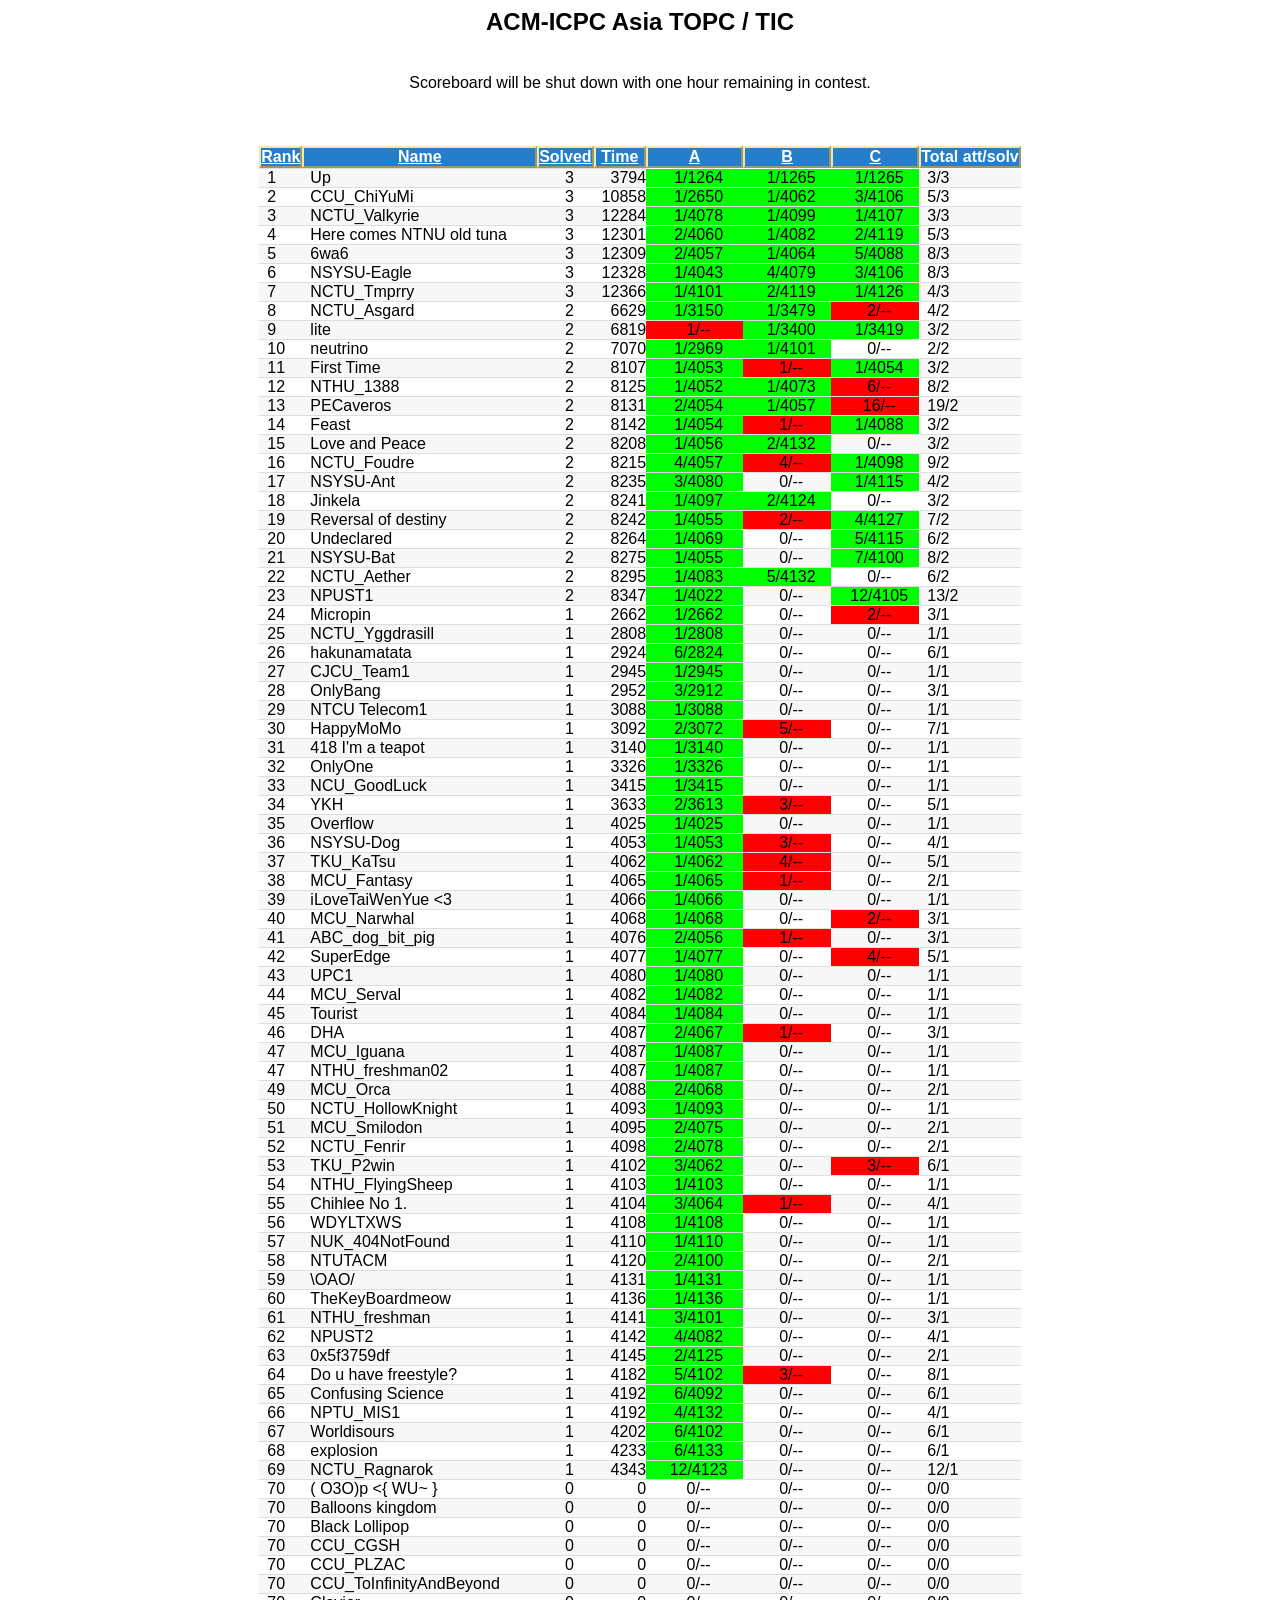
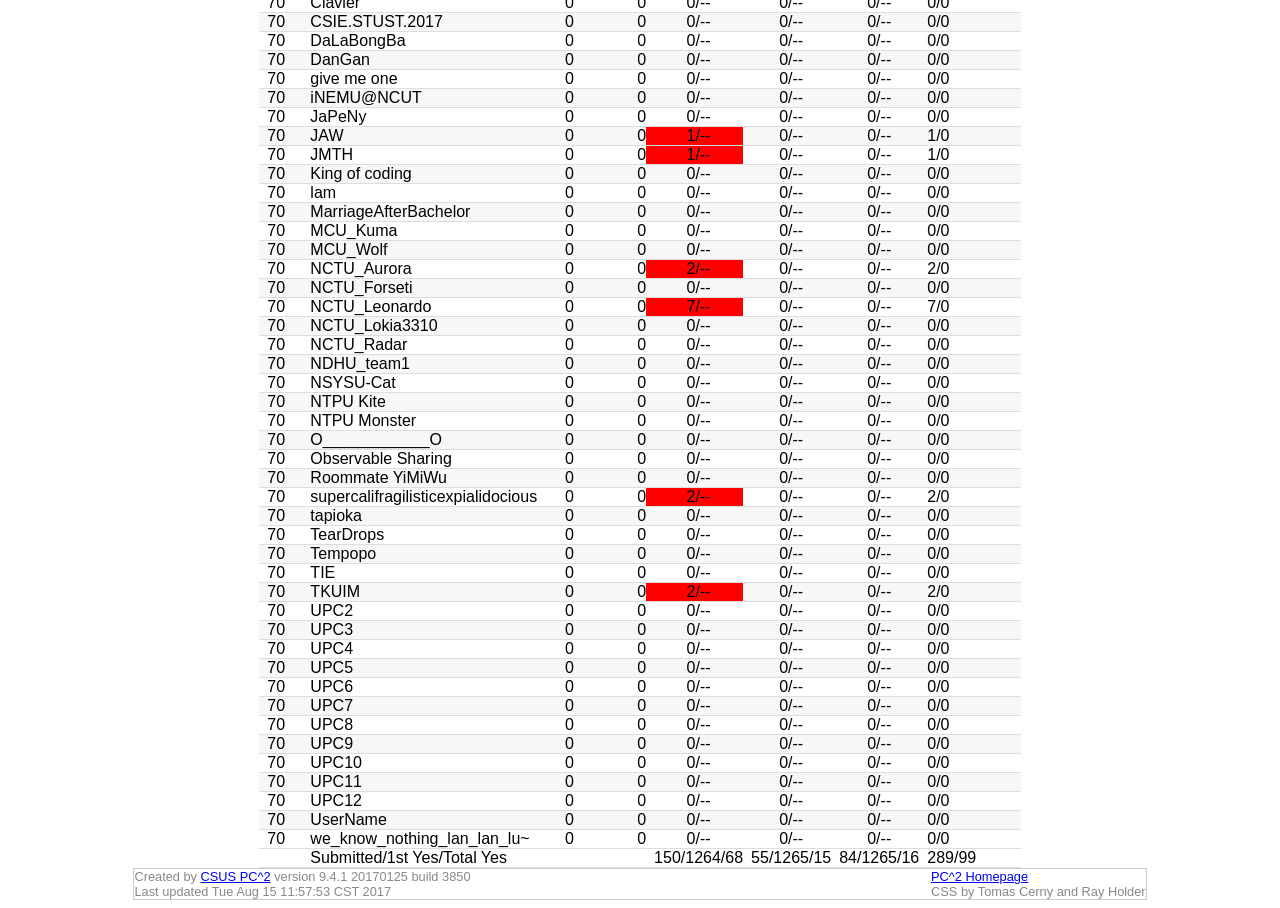
==== icpc-scoreboards/2017topc-test/index.html @ 5e75e04b ""update"" ====
<HTML>
<HEAD>
<META http-equiv="Content-Type" content="text/html; charset=UTF-8">
<TITLE>ACM-ICPC Asia TOPC / TIC</TITLE>
<style>
// based on
// $Id: standings.css 1983 2009-12-09 02:29:11Z boudreat $
table {
	border: 1px solid #ccc; 
	border-bottom: 0;
	width: 52.7em;
	margin-bottom: 2em;
}
body {
   font-family: verdana, arial, tahoma, sans-serif;
}
table th {
	text-align: center;
	background: #247eca;
	color: white;
	padding: 0em; 
	border: outset 2px #eee8aa;
}
table td {
	border-bottom: 1px solid #DDD; 
	padding: .0em .0em .0em .5em;
}
table tr td.rank {
	background: transparent; 
	border: 2px outset #ffffff;
}
table tr.gold td.rank {
	background: #f9d923;
	border: outset 2px #ffd700;
}
table tr.silver td.rank {
	background: Silver;
	border: 2px outset sILVER;
}
table tr.bronze td.rank {
	background: #c08e55; 
	border: outset 2px #c9960c;
}
table td.name {
	padding-left: 2em;
}
table th.name{
	padding-left: 3em; 
}
table tr.even td {
	background: #F7F7F7;
}
table tr td.r10 {
	background: #e9d923;
	border: 2px outset #DCDCDC;
}
table tr td.r9 {
	background: #e1d963;
	border: 2px outset #DCDCDC;
}
table tr td.r8 {
	background: #DDD7AA;
	border: 2px outset #DCDCDC;
}
table tr td.r7 {
	background: #d2d2d2;
	border: 2px outset #DCDCDC;
}
table tr td.r6 {
	background: #DDCDBD;
	border: 2px outset #DCDCDC;
}
table tr td.r5 {
	background: #e6e6e6;
	border: 2px outset #DCDCDC;
}
table tr td.r4 {
	background: #eee;
	border: 2px outset #f3f3f3;
}
table tr td.r3 {
	background: #F7f7f7;
	border: 2px outset #f7f7f7;
}
div.tail {
       font-size: .8em;
       color: #888;
//width: 65.875em;
width: 80%;
 border: 1px solid #ccc;
margin-left: auto;
margin-right: auto;
}
span.right {
     float: right;
}

// troy additions
table tr.odd {
        background-color: #0; color: black;
}
table tr.even {
        background-color: #EEEEFF; color: black;
}
table tr td.yes {
        background-color: #00ff00; color: black;
        text-align: center;
}
table tr td.pending {
        background-color: #ffff00; color: black;
        text-align: center;
}
table tr td.no {
        background-color: #ff0000; color: black;
        text-align: center;
}
table tr td.center {
        text-align: center;
}
table tr td.right {
        text-align: right;
}

</style>
<META HTTP-EQUIV="REFRESH" CONTENT="60;">
<META HTTP-EQUIV="EXPIRES" CONTENT="0">
<META HTTP-EQUIV="CACHE-CONTROL" CONTENT="NO-CACHE">
<META HTTP-EQUIV="PRAGMA" CONTENT="NO-CACHE">
</HEAD>
<BODY>
<font face="verdana, arial, helvetica" align="right">
<center>
<h2>ACM-ICPC Asia TOPC / TIC</h2>
<h3></h3>
		    &nbsp;
		    
		    <br>
		    
		    Scoreboard will be shut down with one hour remaining in contest.
		    <!--
		    Standings as of 1 hour to go.  Scoreboard is now frozen.<br/>
		    --><br>
<br>
<br>
<br>
</center>
</font>
<center>
<TABLE cellspacing="0">
<tr>
<th><strong><u>Rank</u></strong></th><th><strong><u>Name</u></strong></th><th><strong><u>Solved</u></strong></th><th><strong><u>Time</u></strong></th><th>&nbsp;&nbsp;&nbsp;&nbsp;<strong><u>A</u></strong>&nbsp;&nbsp;&nbsp;&nbsp;</th><th>&nbsp;&nbsp;&nbsp;&nbsp;<strong><u>B</u></strong>&nbsp;&nbsp;&nbsp;&nbsp;</th><th>&nbsp;&nbsp;&nbsp;&nbsp;<strong><u>C</u></strong>&nbsp;&nbsp;&nbsp;&nbsp;</th><th>Total att/solv</th>
</tr>
<tr>
<td></td><td></td><td></td><td></td>
</tr>
<tr class="even">
<td>1</td><td>Up</td><td class="center">3</td><td class="right">3794</td><td class="yes">1/1264</td><td class="yes">1/1265</td><td class="yes">1/1265</td><td>3/3</td>
</tr>
<tr class="odd">
<td>2</td><td>CCU_ChiYuMi</td><td class="center">3</td><td class="right">10858</td><td class="yes">1/2650</td><td class="yes">1/4062</td><td class="yes">3/4106</td><td>5/3</td>
</tr>
<tr class="even">
<td>3</td><td>NCTU_Valkyrie</td><td class="center">3</td><td class="right">12284</td><td class="yes">1/4078</td><td class="yes">1/4099</td><td class="yes">1/4107</td><td>3/3</td>
</tr>
<tr class="odd">
<td>4</td><td>Here comes NTNU old tuna</td><td class="center">3</td><td class="right">12301</td><td class="yes">2/4060</td><td class="yes">1/4082</td><td class="yes">2/4119</td><td>5/3</td>
</tr>
<tr class="even">
<td>5</td><td>6wa6</td><td class="center">3</td><td class="right">12309</td><td class="yes">2/4057</td><td class="yes">1/4064</td><td class="yes">5/4088</td><td>8/3</td>
</tr>
<tr class="odd">
<td>6</td><td>NSYSU-Eagle</td><td class="center">3</td><td class="right">12328</td><td class="yes">1/4043</td><td class="yes">4/4079</td><td class="yes">3/4106</td><td>8/3</td>
</tr>
<tr class="even">
<td>7</td><td>NCTU_Tmprry</td><td class="center">3</td><td class="right">12366</td><td class="yes">1/4101</td><td class="yes">2/4119</td><td class="yes">1/4126</td><td>4/3</td>
</tr>
<tr class="odd">
<td>8</td><td>NCTU_Asgard</td><td class="center">2</td><td class="right">6629</td><td class="yes">1/3150</td><td class="yes">1/3479</td><td class="no">2/--</td><td>4/2</td>
</tr>
<tr class="even">
<td>9</td><td>lite</td><td class="center">2</td><td class="right">6819</td><td class="no">1/--</td><td class="yes">1/3400</td><td class="yes">1/3419</td><td>3/2</td>
</tr>
<tr class="odd">
<td>10</td><td>neutrino</td><td class="center">2</td><td class="right">7070</td><td class="yes">1/2969</td><td class="yes">1/4101</td><td class="center">0/--</td><td>2/2</td>
</tr>
<tr class="even">
<td>11</td><td>First Time</td><td class="center">2</td><td class="right">8107</td><td class="yes">1/4053</td><td class="no">1/--</td><td class="yes">1/4054</td><td>3/2</td>
</tr>
<tr class="odd">
<td>12</td><td>NTHU_1388</td><td class="center">2</td><td class="right">8125</td><td class="yes">1/4052</td><td class="yes">1/4073</td><td class="no">6/--</td><td>8/2</td>
</tr>
<tr class="even">
<td>13</td><td>PECaveros</td><td class="center">2</td><td class="right">8131</td><td class="yes">2/4054</td><td class="yes">1/4057</td><td class="no">16/--</td><td>19/2</td>
</tr>
<tr class="odd">
<td>14</td><td>Feast</td><td class="center">2</td><td class="right">8142</td><td class="yes">1/4054</td><td class="no">1/--</td><td class="yes">1/4088</td><td>3/2</td>
</tr>
<tr class="even">
<td>15</td><td>Love and Peace</td><td class="center">2</td><td class="right">8208</td><td class="yes">1/4056</td><td class="yes">2/4132</td><td class="center">0/--</td><td>3/2</td>
</tr>
<tr class="odd">
<td>16</td><td>NCTU_Foudre</td><td class="center">2</td><td class="right">8215</td><td class="yes">4/4057</td><td class="no">4/--</td><td class="yes">1/4098</td><td>9/2</td>
</tr>
<tr class="even">
<td>17</td><td>NSYSU-Ant</td><td class="center">2</td><td class="right">8235</td><td class="yes">3/4080</td><td class="center">0/--</td><td class="yes">1/4115</td><td>4/2</td>
</tr>
<tr class="odd">
<td>18</td><td>Jinkela</td><td class="center">2</td><td class="right">8241</td><td class="yes">1/4097</td><td class="yes">2/4124</td><td class="center">0/--</td><td>3/2</td>
</tr>
<tr class="even">
<td>19</td><td>Reversal of destiny</td><td class="center">2</td><td class="right">8242</td><td class="yes">1/4055</td><td class="no">2/--</td><td class="yes">4/4127</td><td>7/2</td>
</tr>
<tr class="odd">
<td>20</td><td>Undeclared</td><td class="center">2</td><td class="right">8264</td><td class="yes">1/4069</td><td class="center">0/--</td><td class="yes">5/4115</td><td>6/2</td>
</tr>
<tr class="even">
<td>21</td><td>NSYSU-Bat</td><td class="center">2</td><td class="right">8275</td><td class="yes">1/4055</td><td class="center">0/--</td><td class="yes">7/4100</td><td>8/2</td>
</tr>
<tr class="odd">
<td>22</td><td>NCTU_Aether</td><td class="center">2</td><td class="right">8295</td><td class="yes">1/4083</td><td class="yes">5/4132</td><td class="center">0/--</td><td>6/2</td>
</tr>
<tr class="even">
<td>23</td><td>NPUST1</td><td class="center">2</td><td class="right">8347</td><td class="yes">1/4022</td><td class="center">0/--</td><td class="yes">12/4105</td><td>13/2</td>
</tr>
<tr class="odd">
<td>24</td><td>Micropin</td><td class="center">1</td><td class="right">2662</td><td class="yes">1/2662</td><td class="center">0/--</td><td class="no">2/--</td><td>3/1</td>
</tr>
<tr class="even">
<td>25</td><td>NCTU_Yggdrasill</td><td class="center">1</td><td class="right">2808</td><td class="yes">1/2808</td><td class="center">0/--</td><td class="center">0/--</td><td>1/1</td>
</tr>
<tr class="odd">
<td>26</td><td>hakunamatata</td><td class="center">1</td><td class="right">2924</td><td class="yes">6/2824</td><td class="center">0/--</td><td class="center">0/--</td><td>6/1</td>
</tr>
<tr class="even">
<td>27</td><td>CJCU_Team1</td><td class="center">1</td><td class="right">2945</td><td class="yes">1/2945</td><td class="center">0/--</td><td class="center">0/--</td><td>1/1</td>
</tr>
<tr class="odd">
<td>28</td><td>OnlyBang</td><td class="center">1</td><td class="right">2952</td><td class="yes">3/2912</td><td class="center">0/--</td><td class="center">0/--</td><td>3/1</td>
</tr>
<tr class="even">
<td>29</td><td>NTCU Telecom1</td><td class="center">1</td><td class="right">3088</td><td class="yes">1/3088</td><td class="center">0/--</td><td class="center">0/--</td><td>1/1</td>
</tr>
<tr class="odd">
<td>30</td><td>HappyMoMo</td><td class="center">1</td><td class="right">3092</td><td class="yes">2/3072</td><td class="no">5/--</td><td class="center">0/--</td><td>7/1</td>
</tr>
<tr class="even">
<td>31</td><td>418 I'm a teapot</td><td class="center">1</td><td class="right">3140</td><td class="yes">1/3140</td><td class="center">0/--</td><td class="center">0/--</td><td>1/1</td>
</tr>
<tr class="odd">
<td>32</td><td>OnlyOne</td><td class="center">1</td><td class="right">3326</td><td class="yes">1/3326</td><td class="center">0/--</td><td class="center">0/--</td><td>1/1</td>
</tr>
<tr class="even">
<td>33</td><td>NCU_GoodLuck</td><td class="center">1</td><td class="right">3415</td><td class="yes">1/3415</td><td class="center">0/--</td><td class="center">0/--</td><td>1/1</td>
</tr>
<tr class="odd">
<td>34</td><td>YKH</td><td class="center">1</td><td class="right">3633</td><td class="yes">2/3613</td><td class="no">3/--</td><td class="center">0/--</td><td>5/1</td>
</tr>
<tr class="even">
<td>35</td><td>Overflow</td><td class="center">1</td><td class="right">4025</td><td class="yes">1/4025</td><td class="center">0/--</td><td class="center">0/--</td><td>1/1</td>
</tr>
<tr class="odd">
<td>36</td><td>NSYSU-Dog</td><td class="center">1</td><td class="right">4053</td><td class="yes">1/4053</td><td class="no">3/--</td><td class="center">0/--</td><td>4/1</td>
</tr>
<tr class="even">
<td>37</td><td>TKU_KaTsu</td><td class="center">1</td><td class="right">4062</td><td class="yes">1/4062</td><td class="no">4/--</td><td class="center">0/--</td><td>5/1</td>
</tr>
<tr class="odd">
<td>38</td><td>MCU_Fantasy</td><td class="center">1</td><td class="right">4065</td><td class="yes">1/4065</td><td class="no">1/--</td><td class="center">0/--</td><td>2/1</td>
</tr>
<tr class="even">
<td>39</td><td>iLoveTaiWenYue &lt;3</td><td class="center">1</td><td class="right">4066</td><td class="yes">1/4066</td><td class="center">0/--</td><td class="center">0/--</td><td>1/1</td>
</tr>
<tr class="odd">
<td>40</td><td>MCU_Narwhal</td><td class="center">1</td><td class="right">4068</td><td class="yes">1/4068</td><td class="center">0/--</td><td class="no">2/--</td><td>3/1</td>
</tr>
<tr class="even">
<td>41</td><td>ABC_dog_bit_pig</td><td class="center">1</td><td class="right">4076</td><td class="yes">2/4056</td><td class="no">1/--</td><td class="center">0/--</td><td>3/1</td>
</tr>
<tr class="odd">
<td>42</td><td>SuperEdge</td><td class="center">1</td><td class="right">4077</td><td class="yes">1/4077</td><td class="center">0/--</td><td class="no">4/--</td><td>5/1</td>
</tr>
<tr class="even">
<td>43</td><td>UPC1</td><td class="center">1</td><td class="right">4080</td><td class="yes">1/4080</td><td class="center">0/--</td><td class="center">0/--</td><td>1/1</td>
</tr>
<tr class="odd">
<td>44</td><td>MCU_Serval</td><td class="center">1</td><td class="right">4082</td><td class="yes">1/4082</td><td class="center">0/--</td><td class="center">0/--</td><td>1/1</td>
</tr>
<tr class="even">
<td>45</td><td>Tourist</td><td class="center">1</td><td class="right">4084</td><td class="yes">1/4084</td><td class="center">0/--</td><td class="center">0/--</td><td>1/1</td>
</tr>
<tr class="odd">
<td>46</td><td>DHA</td><td class="center">1</td><td class="right">4087</td><td class="yes">2/4067</td><td class="no">1/--</td><td class="center">0/--</td><td>3/1</td>
</tr>
<tr class="even">
<td>47</td><td>MCU_Iguana</td><td class="center">1</td><td class="right">4087</td><td class="yes">1/4087</td><td class="center">0/--</td><td class="center">0/--</td><td>1/1</td>
</tr>
<tr class="odd">
<td>47</td><td>NTHU_freshman02</td><td class="center">1</td><td class="right">4087</td><td class="yes">1/4087</td><td class="center">0/--</td><td class="center">0/--</td><td>1/1</td>
</tr>
<tr class="even">
<td>49</td><td>MCU_Orca</td><td class="center">1</td><td class="right">4088</td><td class="yes">2/4068</td><td class="center">0/--</td><td class="center">0/--</td><td>2/1</td>
</tr>
<tr class="odd">
<td>50</td><td>NCTU_HollowKnight</td><td class="center">1</td><td class="right">4093</td><td class="yes">1/4093</td><td class="center">0/--</td><td class="center">0/--</td><td>1/1</td>
</tr>
<tr class="even">
<td>51</td><td>MCU_Smilodon</td><td class="center">1</td><td class="right">4095</td><td class="yes">2/4075</td><td class="center">0/--</td><td class="center">0/--</td><td>2/1</td>
</tr>
<tr class="odd">
<td>52</td><td>NCTU_Fenrir</td><td class="center">1</td><td class="right">4098</td><td class="yes">2/4078</td><td class="center">0/--</td><td class="center">0/--</td><td>2/1</td>
</tr>
<tr class="even">
<td>53</td><td>TKU_P2win</td><td class="center">1</td><td class="right">4102</td><td class="yes">3/4062</td><td class="center">0/--</td><td class="no">3/--</td><td>6/1</td>
</tr>
<tr class="odd">
<td>54</td><td>NTHU_FlyingSheep</td><td class="center">1</td><td class="right">4103</td><td class="yes">1/4103</td><td class="center">0/--</td><td class="center">0/--</td><td>1/1</td>
</tr>
<tr class="even">
<td>55</td><td>Chihlee No 1.</td><td class="center">1</td><td class="right">4104</td><td class="yes">3/4064</td><td class="no">1/--</td><td class="center">0/--</td><td>4/1</td>
</tr>
<tr class="odd">
<td>56</td><td>WDYLTXWS</td><td class="center">1</td><td class="right">4108</td><td class="yes">1/4108</td><td class="center">0/--</td><td class="center">0/--</td><td>1/1</td>
</tr>
<tr class="even">
<td>57</td><td>NUK_404NotFound</td><td class="center">1</td><td class="right">4110</td><td class="yes">1/4110</td><td class="center">0/--</td><td class="center">0/--</td><td>1/1</td>
</tr>
<tr class="odd">
<td>58</td><td>NTUTACM</td><td class="center">1</td><td class="right">4120</td><td class="yes">2/4100</td><td class="center">0/--</td><td class="center">0/--</td><td>2/1</td>
</tr>
<tr class="even">
<td>59</td><td>\OAO/</td><td class="center">1</td><td class="right">4131</td><td class="yes">1/4131</td><td class="center">0/--</td><td class="center">0/--</td><td>1/1</td>
</tr>
<tr class="odd">
<td>60</td><td>TheKeyBoardmeow</td><td class="center">1</td><td class="right">4136</td><td class="yes">1/4136</td><td class="center">0/--</td><td class="center">0/--</td><td>1/1</td>
</tr>
<tr class="even">
<td>61</td><td>NTHU_freshman</td><td class="center">1</td><td class="right">4141</td><td class="yes">3/4101</td><td class="center">0/--</td><td class="center">0/--</td><td>3/1</td>
</tr>
<tr class="odd">
<td>62</td><td>NPUST2</td><td class="center">1</td><td class="right">4142</td><td class="yes">4/4082</td><td class="center">0/--</td><td class="center">0/--</td><td>4/1</td>
</tr>
<tr class="even">
<td>63</td><td>0x5f3759df</td><td class="center">1</td><td class="right">4145</td><td class="yes">2/4125</td><td class="center">0/--</td><td class="center">0/--</td><td>2/1</td>
</tr>
<tr class="odd">
<td>64</td><td>Do u have freestyle?</td><td class="center">1</td><td class="right">4182</td><td class="yes">5/4102</td><td class="no">3/--</td><td class="center">0/--</td><td>8/1</td>
</tr>
<tr class="even">
<td>65</td><td>Confusing Science</td><td class="center">1</td><td class="right">4192</td><td class="yes">6/4092</td><td class="center">0/--</td><td class="center">0/--</td><td>6/1</td>
</tr>
<tr class="odd">
<td>66</td><td>NPTU_MIS1</td><td class="center">1</td><td class="right">4192</td><td class="yes">4/4132</td><td class="center">0/--</td><td class="center">0/--</td><td>4/1</td>
</tr>
<tr class="even">
<td>67</td><td>Worldisours</td><td class="center">1</td><td class="right">4202</td><td class="yes">6/4102</td><td class="center">0/--</td><td class="center">0/--</td><td>6/1</td>
</tr>
<tr class="odd">
<td>68</td><td>explosion</td><td class="center">1</td><td class="right">4233</td><td class="yes">6/4133</td><td class="center">0/--</td><td class="center">0/--</td><td>6/1</td>
</tr>
<tr class="even">
<td>69</td><td>NCTU_Ragnarok</td><td class="center">1</td><td class="right">4343</td><td class="yes">12/4123</td><td class="center">0/--</td><td class="center">0/--</td><td>12/1</td>
</tr>
<tr class="odd">
<td>70</td><td>( O3O)p &lt;{ WU~ }</td><td class="center">0</td><td class="right">0</td><td class="center">0/--</td><td class="center">0/--</td><td class="center">0/--</td><td>0/0</td>
</tr>
<tr class="even">
<td>70</td><td>Balloons kingdom</td><td class="center">0</td><td class="right">0</td><td class="center">0/--</td><td class="center">0/--</td><td class="center">0/--</td><td>0/0</td>
</tr>
<tr class="odd">
<td>70</td><td>Black Lollipop</td><td class="center">0</td><td class="right">0</td><td class="center">0/--</td><td class="center">0/--</td><td class="center">0/--</td><td>0/0</td>
</tr>
<tr class="even">
<td>70</td><td>CCU_CGSH</td><td class="center">0</td><td class="right">0</td><td class="center">0/--</td><td class="center">0/--</td><td class="center">0/--</td><td>0/0</td>
</tr>
<tr class="odd">
<td>70</td><td>CCU_PLZAC</td><td class="center">0</td><td class="right">0</td><td class="center">0/--</td><td class="center">0/--</td><td class="center">0/--</td><td>0/0</td>
</tr>
<tr class="even">
<td>70</td><td>CCU_ToInfinityAndBeyond</td><td class="center">0</td><td class="right">0</td><td class="center">0/--</td><td class="center">0/--</td><td class="center">0/--</td><td>0/0</td>
</tr>
<tr class="odd">
<td>70</td><td>Clavier</td><td class="center">0</td><td class="right">0</td><td class="center">0/--</td><td class="center">0/--</td><td class="center">0/--</td><td>0/0</td>
</tr>
<tr class="even">
<td>70</td><td>CSIE.STUST.2017</td><td class="center">0</td><td class="right">0</td><td class="center">0/--</td><td class="center">0/--</td><td class="center">0/--</td><td>0/0</td>
</tr>
<tr class="odd">
<td>70</td><td>DaLaBongBa</td><td class="center">0</td><td class="right">0</td><td class="center">0/--</td><td class="center">0/--</td><td class="center">0/--</td><td>0/0</td>
</tr>
<tr class="even">
<td>70</td><td>DanGan</td><td class="center">0</td><td class="right">0</td><td class="center">0/--</td><td class="center">0/--</td><td class="center">0/--</td><td>0/0</td>
</tr>
<tr class="odd">
<td>70</td><td>give me one</td><td class="center">0</td><td class="right">0</td><td class="center">0/--</td><td class="center">0/--</td><td class="center">0/--</td><td>0/0</td>
</tr>
<tr class="even">
<td>70</td><td>iNEMU@NCUT</td><td class="center">0</td><td class="right">0</td><td class="center">0/--</td><td class="center">0/--</td><td class="center">0/--</td><td>0/0</td>
</tr>
<tr class="odd">
<td>70</td><td>JaPeNy</td><td class="center">0</td><td class="right">0</td><td class="center">0/--</td><td class="center">0/--</td><td class="center">0/--</td><td>0/0</td>
</tr>
<tr class="even">
<td>70</td><td>JAW</td><td class="center">0</td><td class="right">0</td><td class="no">1/--</td><td class="center">0/--</td><td class="center">0/--</td><td>1/0</td>
</tr>
<tr class="odd">
<td>70</td><td>JMTH</td><td class="center">0</td><td class="right">0</td><td class="no">1/--</td><td class="center">0/--</td><td class="center">0/--</td><td>1/0</td>
</tr>
<tr class="even">
<td>70</td><td>King of coding</td><td class="center">0</td><td class="right">0</td><td class="center">0/--</td><td class="center">0/--</td><td class="center">0/--</td><td>0/0</td>
</tr>
<tr class="odd">
<td>70</td><td>lam</td><td class="center">0</td><td class="right">0</td><td class="center">0/--</td><td class="center">0/--</td><td class="center">0/--</td><td>0/0</td>
</tr>
<tr class="even">
<td>70</td><td>MarriageAfterBachelor</td><td class="center">0</td><td class="right">0</td><td class="center">0/--</td><td class="center">0/--</td><td class="center">0/--</td><td>0/0</td>
</tr>
<tr class="odd">
<td>70</td><td>MCU_Kuma</td><td class="center">0</td><td class="right">0</td><td class="center">0/--</td><td class="center">0/--</td><td class="center">0/--</td><td>0/0</td>
</tr>
<tr class="even">
<td>70</td><td>MCU_Wolf</td><td class="center">0</td><td class="right">0</td><td class="center">0/--</td><td class="center">0/--</td><td class="center">0/--</td><td>0/0</td>
</tr>
<tr class="odd">
<td>70</td><td>NCTU_Aurora</td><td class="center">0</td><td class="right">0</td><td class="no">2/--</td><td class="center">0/--</td><td class="center">0/--</td><td>2/0</td>
</tr>
<tr class="even">
<td>70</td><td>NCTU_Forseti</td><td class="center">0</td><td class="right">0</td><td class="center">0/--</td><td class="center">0/--</td><td class="center">0/--</td><td>0/0</td>
</tr>
<tr class="odd">
<td>70</td><td>NCTU_Leonardo</td><td class="center">0</td><td class="right">0</td><td class="no">7/--</td><td class="center">0/--</td><td class="center">0/--</td><td>7/0</td>
</tr>
<tr class="even">
<td>70</td><td>NCTU_Lokia3310</td><td class="center">0</td><td class="right">0</td><td class="center">0/--</td><td class="center">0/--</td><td class="center">0/--</td><td>0/0</td>
</tr>
<tr class="odd">
<td>70</td><td>NCTU_Radar</td><td class="center">0</td><td class="right">0</td><td class="center">0/--</td><td class="center">0/--</td><td class="center">0/--</td><td>0/0</td>
</tr>
<tr class="even">
<td>70</td><td>NDHU_team1</td><td class="center">0</td><td class="right">0</td><td class="center">0/--</td><td class="center">0/--</td><td class="center">0/--</td><td>0/0</td>
</tr>
<tr class="odd">
<td>70</td><td>NSYSU-Cat</td><td class="center">0</td><td class="right">0</td><td class="center">0/--</td><td class="center">0/--</td><td class="center">0/--</td><td>0/0</td>
</tr>
<tr class="even">
<td>70</td><td>NTPU Kite</td><td class="center">0</td><td class="right">0</td><td class="center">0/--</td><td class="center">0/--</td><td class="center">0/--</td><td>0/0</td>
</tr>
<tr class="odd">
<td>70</td><td>NTPU Monster</td><td class="center">0</td><td class="right">0</td><td class="center">0/--</td><td class="center">0/--</td><td class="center">0/--</td><td>0/0</td>
</tr>
<tr class="even">
<td>70</td><td>O____________O</td><td class="center">0</td><td class="right">0</td><td class="center">0/--</td><td class="center">0/--</td><td class="center">0/--</td><td>0/0</td>
</tr>
<tr class="odd">
<td>70</td><td>Observable Sharing</td><td class="center">0</td><td class="right">0</td><td class="center">0/--</td><td class="center">0/--</td><td class="center">0/--</td><td>0/0</td>
</tr>
<tr class="even">
<td>70</td><td>Roommate YiMiWu</td><td class="center">0</td><td class="right">0</td><td class="center">0/--</td><td class="center">0/--</td><td class="center">0/--</td><td>0/0</td>
</tr>
<tr class="odd">
<td>70</td><td>supercalifragilisticexpialidocious</td><td class="center">0</td><td class="right">0</td><td class="no">2/--</td><td class="center">0/--</td><td class="center">0/--</td><td>2/0</td>
</tr>
<tr class="even">
<td>70</td><td>tapioka</td><td class="center">0</td><td class="right">0</td><td class="center">0/--</td><td class="center">0/--</td><td class="center">0/--</td><td>0/0</td>
</tr>
<tr class="odd">
<td>70</td><td>TearDrops</td><td class="center">0</td><td class="right">0</td><td class="center">0/--</td><td class="center">0/--</td><td class="center">0/--</td><td>0/0</td>
</tr>
<tr class="even">
<td>70</td><td>Tempopo</td><td class="center">0</td><td class="right">0</td><td class="center">0/--</td><td class="center">0/--</td><td class="center">0/--</td><td>0/0</td>
</tr>
<tr class="odd">
<td>70</td><td>TIE</td><td class="center">0</td><td class="right">0</td><td class="center">0/--</td><td class="center">0/--</td><td class="center">0/--</td><td>0/0</td>
</tr>
<tr class="even">
<td>70</td><td>TKUIM</td><td class="center">0</td><td class="right">0</td><td class="no">2/--</td><td class="center">0/--</td><td class="center">0/--</td><td>2/0</td>
</tr>
<tr class="odd">
<td>70</td><td>UPC2</td><td class="center">0</td><td class="right">0</td><td class="center">0/--</td><td class="center">0/--</td><td class="center">0/--</td><td>0/0</td>
</tr>
<tr class="even">
<td>70</td><td>UPC3</td><td class="center">0</td><td class="right">0</td><td class="center">0/--</td><td class="center">0/--</td><td class="center">0/--</td><td>0/0</td>
</tr>
<tr class="odd">
<td>70</td><td>UPC4</td><td class="center">0</td><td class="right">0</td><td class="center">0/--</td><td class="center">0/--</td><td class="center">0/--</td><td>0/0</td>
</tr>
<tr class="even">
<td>70</td><td>UPC5</td><td class="center">0</td><td class="right">0</td><td class="center">0/--</td><td class="center">0/--</td><td class="center">0/--</td><td>0/0</td>
</tr>
<tr class="odd">
<td>70</td><td>UPC6</td><td class="center">0</td><td class="right">0</td><td class="center">0/--</td><td class="center">0/--</td><td class="center">0/--</td><td>0/0</td>
</tr>
<tr class="even">
<td>70</td><td>UPC7</td><td class="center">0</td><td class="right">0</td><td class="center">0/--</td><td class="center">0/--</td><td class="center">0/--</td><td>0/0</td>
</tr>
<tr class="odd">
<td>70</td><td>UPC8</td><td class="center">0</td><td class="right">0</td><td class="center">0/--</td><td class="center">0/--</td><td class="center">0/--</td><td>0/0</td>
</tr>
<tr class="even">
<td>70</td><td>UPC9</td><td class="center">0</td><td class="right">0</td><td class="center">0/--</td><td class="center">0/--</td><td class="center">0/--</td><td>0/0</td>
</tr>
<tr class="odd">
<td>70</td><td>UPC10</td><td class="center">0</td><td class="right">0</td><td class="center">0/--</td><td class="center">0/--</td><td class="center">0/--</td><td>0/0</td>
</tr>
<tr class="even">
<td>70</td><td>UPC11</td><td class="center">0</td><td class="right">0</td><td class="center">0/--</td><td class="center">0/--</td><td class="center">0/--</td><td>0/0</td>
</tr>
<tr class="odd">
<td>70</td><td>UPC12</td><td class="center">0</td><td class="right">0</td><td class="center">0/--</td><td class="center">0/--</td><td class="center">0/--</td><td>0/0</td>
</tr>
<tr class="even">
<td>70</td><td>UserName</td><td class="center">0</td><td class="right">0</td><td class="center">0/--</td><td class="center">0/--</td><td class="center">0/--</td><td>0/0</td>
</tr>
<tr class="odd">
<td>70</td><td>we_know_nothing_lan_lan_lu~</td><td class="center">0</td><td class="right">0</td><td class="center">0/--</td><td class="center">0/--</td><td class="center">0/--</td><td>0/0</td>
</tr>
<tr>
<td></td><td>Submitted/1st Yes/Total Yes</td><td></td><td></td><td class="center">150/1264/68</td><td class="center">55/1265/15</td><td class="center">84/1265/16</td><td>289/99</td>
</tr>
</TABLE>
</center>
<div class="tail">
<span class="right"><A HREF="http://pc2.ecs.csus.edu/">PC^2 Homepage</A>
<br>
       CSS by Tomas Cerny and Ray Holder
</span>
Created by <A HREF="http://pc2.ecs.csus.edu/">CSUS PC^2</A> version 9.4.1 20170125 build 3850<br>
Last updated
Tue Aug 15 11:57:53 CST 2017</div>
</BODY>
</HTML>
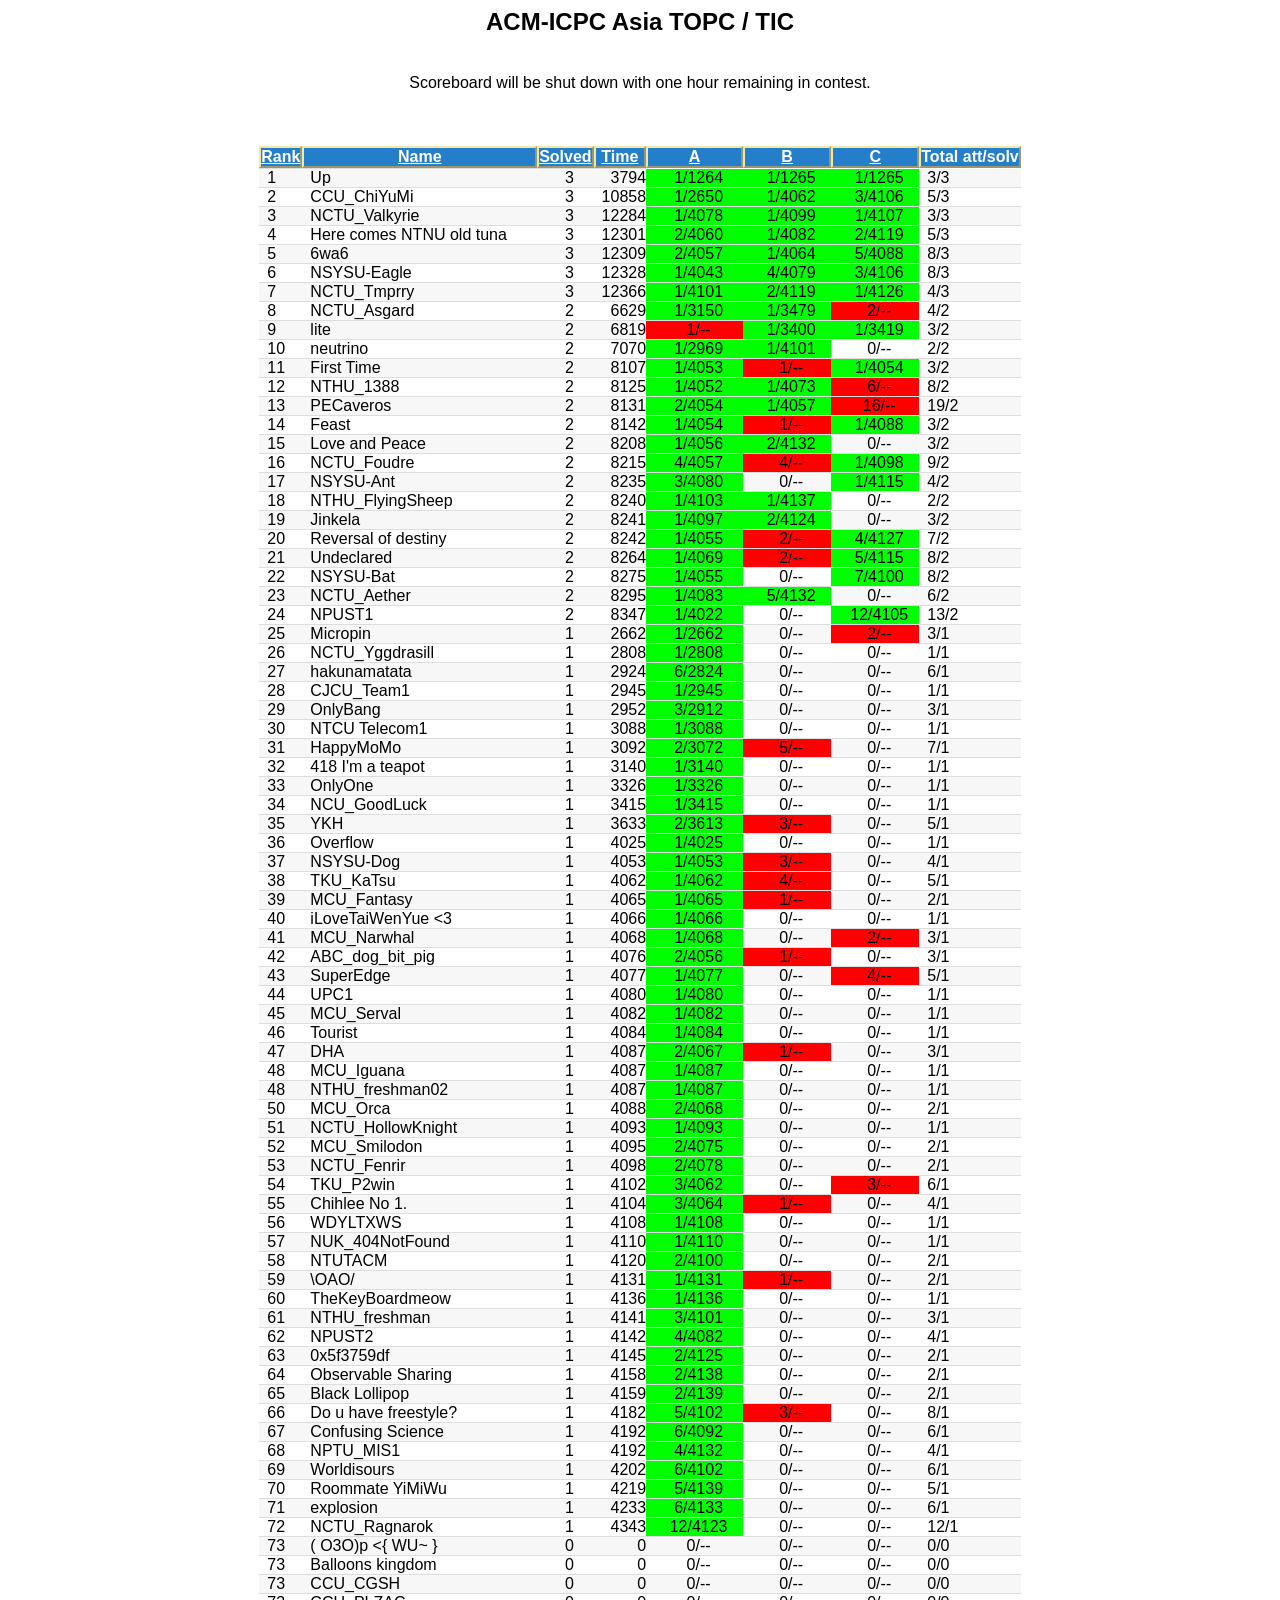
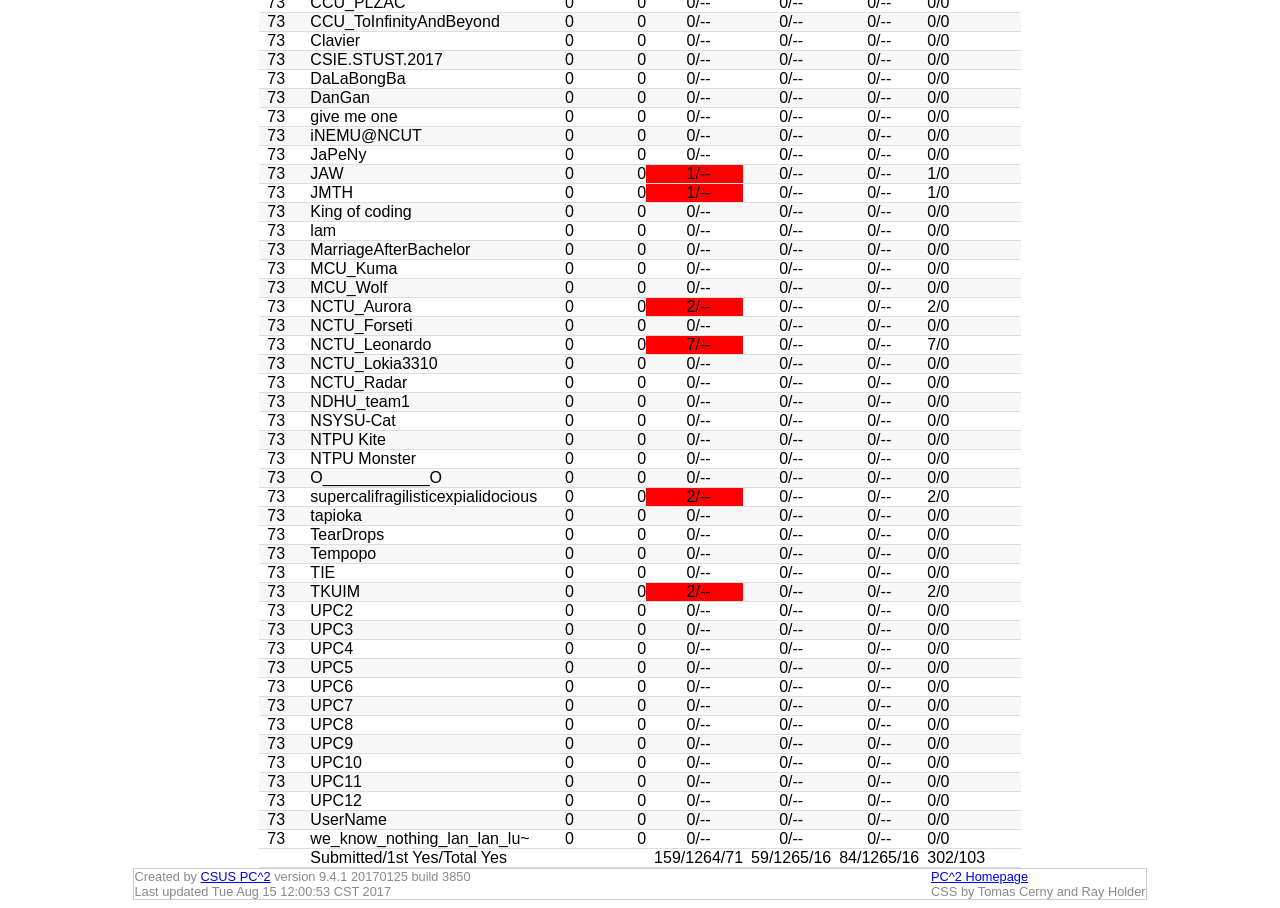
==== commit 3847d369: ""update"" ====
--- a/icpc-scoreboards/2017topc-test/index.html
+++ b/icpc-scoreboards/2017topc-test/index.html
@@ -205,115 +205,115 @@
 <td>17</td><td>NSYSU-Ant</td><td class="center">2</td><td class="right">8235</td><td class="yes">3/4080</td><td class="center">0/--</td><td class="yes">1/4115</td><td>4/2</td>
 </tr>
 <tr class="odd">
-<td>18</td><td>Jinkela</td><td class="center">2</td><td class="right">8241</td><td class="yes">1/4097</td><td class="yes">2/4124</td><td class="center">0/--</td><td>3/2</td>
-</tr>
-<tr class="even">
-<td>19</td><td>Reversal of destiny</td><td class="center">2</td><td class="right">8242</td><td class="yes">1/4055</td><td class="no">2/--</td><td class="yes">4/4127</td><td>7/2</td>
-</tr>
-<tr class="odd">
-<td>20</td><td>Undeclared</td><td class="center">2</td><td class="right">8264</td><td class="yes">1/4069</td><td class="center">0/--</td><td class="yes">5/4115</td><td>6/2</td>
-</tr>
-<tr class="even">
-<td>21</td><td>NSYSU-Bat</td><td class="center">2</td><td class="right">8275</td><td class="yes">1/4055</td><td class="center">0/--</td><td class="yes">7/4100</td><td>8/2</td>
-</tr>
-<tr class="odd">
-<td>22</td><td>NCTU_Aether</td><td class="center">2</td><td class="right">8295</td><td class="yes">1/4083</td><td class="yes">5/4132</td><td class="center">0/--</td><td>6/2</td>
-</tr>
-<tr class="even">
-<td>23</td><td>NPUST1</td><td class="center">2</td><td class="right">8347</td><td class="yes">1/4022</td><td class="center">0/--</td><td class="yes">12/4105</td><td>13/2</td>
-</tr>
-<tr class="odd">
-<td>24</td><td>Micropin</td><td class="center">1</td><td class="right">2662</td><td class="yes">1/2662</td><td class="center">0/--</td><td class="no">2/--</td><td>3/1</td>
-</tr>
-<tr class="even">
-<td>25</td><td>NCTU_Yggdrasill</td><td class="center">1</td><td class="right">2808</td><td class="yes">1/2808</td><td class="center">0/--</td><td class="center">0/--</td><td>1/1</td>
-</tr>
-<tr class="odd">
-<td>26</td><td>hakunamatata</td><td class="center">1</td><td class="right">2924</td><td class="yes">6/2824</td><td class="center">0/--</td><td class="center">0/--</td><td>6/1</td>
-</tr>
-<tr class="even">
-<td>27</td><td>CJCU_Team1</td><td class="center">1</td><td class="right">2945</td><td class="yes">1/2945</td><td class="center">0/--</td><td class="center">0/--</td><td>1/1</td>
-</tr>
-<tr class="odd">
-<td>28</td><td>OnlyBang</td><td class="center">1</td><td class="right">2952</td><td class="yes">3/2912</td><td class="center">0/--</td><td class="center">0/--</td><td>3/1</td>
-</tr>
-<tr class="even">
-<td>29</td><td>NTCU Telecom1</td><td class="center">1</td><td class="right">3088</td><td class="yes">1/3088</td><td class="center">0/--</td><td class="center">0/--</td><td>1/1</td>
-</tr>
-<tr class="odd">
-<td>30</td><td>HappyMoMo</td><td class="center">1</td><td class="right">3092</td><td class="yes">2/3072</td><td class="no">5/--</td><td class="center">0/--</td><td>7/1</td>
-</tr>
-<tr class="even">
-<td>31</td><td>418 I'm a teapot</td><td class="center">1</td><td class="right">3140</td><td class="yes">1/3140</td><td class="center">0/--</td><td class="center">0/--</td><td>1/1</td>
-</tr>
-<tr class="odd">
-<td>32</td><td>OnlyOne</td><td class="center">1</td><td class="right">3326</td><td class="yes">1/3326</td><td class="center">0/--</td><td class="center">0/--</td><td>1/1</td>
-</tr>
-<tr class="even">
-<td>33</td><td>NCU_GoodLuck</td><td class="center">1</td><td class="right">3415</td><td class="yes">1/3415</td><td class="center">0/--</td><td class="center">0/--</td><td>1/1</td>
-</tr>
-<tr class="odd">
-<td>34</td><td>YKH</td><td class="center">1</td><td class="right">3633</td><td class="yes">2/3613</td><td class="no">3/--</td><td class="center">0/--</td><td>5/1</td>
-</tr>
-<tr class="even">
-<td>35</td><td>Overflow</td><td class="center">1</td><td class="right">4025</td><td class="yes">1/4025</td><td class="center">0/--</td><td class="center">0/--</td><td>1/1</td>
-</tr>
-<tr class="odd">
-<td>36</td><td>NSYSU-Dog</td><td class="center">1</td><td class="right">4053</td><td class="yes">1/4053</td><td class="no">3/--</td><td class="center">0/--</td><td>4/1</td>
-</tr>
-<tr class="even">
-<td>37</td><td>TKU_KaTsu</td><td class="center">1</td><td class="right">4062</td><td class="yes">1/4062</td><td class="no">4/--</td><td class="center">0/--</td><td>5/1</td>
-</tr>
-<tr class="odd">
-<td>38</td><td>MCU_Fantasy</td><td class="center">1</td><td class="right">4065</td><td class="yes">1/4065</td><td class="no">1/--</td><td class="center">0/--</td><td>2/1</td>
-</tr>
-<tr class="even">
-<td>39</td><td>iLoveTaiWenYue &lt;3</td><td class="center">1</td><td class="right">4066</td><td class="yes">1/4066</td><td class="center">0/--</td><td class="center">0/--</td><td>1/1</td>
-</tr>
-<tr class="odd">
-<td>40</td><td>MCU_Narwhal</td><td class="center">1</td><td class="right">4068</td><td class="yes">1/4068</td><td class="center">0/--</td><td class="no">2/--</td><td>3/1</td>
-</tr>
-<tr class="even">
-<td>41</td><td>ABC_dog_bit_pig</td><td class="center">1</td><td class="right">4076</td><td class="yes">2/4056</td><td class="no">1/--</td><td class="center">0/--</td><td>3/1</td>
-</tr>
-<tr class="odd">
-<td>42</td><td>SuperEdge</td><td class="center">1</td><td class="right">4077</td><td class="yes">1/4077</td><td class="center">0/--</td><td class="no">4/--</td><td>5/1</td>
-</tr>
-<tr class="even">
-<td>43</td><td>UPC1</td><td class="center">1</td><td class="right">4080</td><td class="yes">1/4080</td><td class="center">0/--</td><td class="center">0/--</td><td>1/1</td>
-</tr>
-<tr class="odd">
-<td>44</td><td>MCU_Serval</td><td class="center">1</td><td class="right">4082</td><td class="yes">1/4082</td><td class="center">0/--</td><td class="center">0/--</td><td>1/1</td>
-</tr>
-<tr class="even">
-<td>45</td><td>Tourist</td><td class="center">1</td><td class="right">4084</td><td class="yes">1/4084</td><td class="center">0/--</td><td class="center">0/--</td><td>1/1</td>
-</tr>
-<tr class="odd">
-<td>46</td><td>DHA</td><td class="center">1</td><td class="right">4087</td><td class="yes">2/4067</td><td class="no">1/--</td><td class="center">0/--</td><td>3/1</td>
-</tr>
-<tr class="even">
-<td>47</td><td>MCU_Iguana</td><td class="center">1</td><td class="right">4087</td><td class="yes">1/4087</td><td class="center">0/--</td><td class="center">0/--</td><td>1/1</td>
-</tr>
-<tr class="odd">
-<td>47</td><td>NTHU_freshman02</td><td class="center">1</td><td class="right">4087</td><td class="yes">1/4087</td><td class="center">0/--</td><td class="center">0/--</td><td>1/1</td>
-</tr>
-<tr class="even">
-<td>49</td><td>MCU_Orca</td><td class="center">1</td><td class="right">4088</td><td class="yes">2/4068</td><td class="center">0/--</td><td class="center">0/--</td><td>2/1</td>
-</tr>
-<tr class="odd">
-<td>50</td><td>NCTU_HollowKnight</td><td class="center">1</td><td class="right">4093</td><td class="yes">1/4093</td><td class="center">0/--</td><td class="center">0/--</td><td>1/1</td>
-</tr>
-<tr class="even">
-<td>51</td><td>MCU_Smilodon</td><td class="center">1</td><td class="right">4095</td><td class="yes">2/4075</td><td class="center">0/--</td><td class="center">0/--</td><td>2/1</td>
-</tr>
-<tr class="odd">
-<td>52</td><td>NCTU_Fenrir</td><td class="center">1</td><td class="right">4098</td><td class="yes">2/4078</td><td class="center">0/--</td><td class="center">0/--</td><td>2/1</td>
-</tr>
-<tr class="even">
-<td>53</td><td>TKU_P2win</td><td class="center">1</td><td class="right">4102</td><td class="yes">3/4062</td><td class="center">0/--</td><td class="no">3/--</td><td>6/1</td>
-</tr>
-<tr class="odd">
-<td>54</td><td>NTHU_FlyingSheep</td><td class="center">1</td><td class="right">4103</td><td class="yes">1/4103</td><td class="center">0/--</td><td class="center">0/--</td><td>1/1</td>
+<td>18</td><td>NTHU_FlyingSheep</td><td class="center">2</td><td class="right">8240</td><td class="yes">1/4103</td><td class="yes">1/4137</td><td class="center">0/--</td><td>2/2</td>
+</tr>
+<tr class="even">
+<td>19</td><td>Jinkela</td><td class="center">2</td><td class="right">8241</td><td class="yes">1/4097</td><td class="yes">2/4124</td><td class="center">0/--</td><td>3/2</td>
+</tr>
+<tr class="odd">
+<td>20</td><td>Reversal of destiny</td><td class="center">2</td><td class="right">8242</td><td class="yes">1/4055</td><td class="no">2/--</td><td class="yes">4/4127</td><td>7/2</td>
+</tr>
+<tr class="even">
+<td>21</td><td>Undeclared</td><td class="center">2</td><td class="right">8264</td><td class="yes">1/4069</td><td class="no">2/--</td><td class="yes">5/4115</td><td>8/2</td>
+</tr>
+<tr class="odd">
+<td>22</td><td>NSYSU-Bat</td><td class="center">2</td><td class="right">8275</td><td class="yes">1/4055</td><td class="center">0/--</td><td class="yes">7/4100</td><td>8/2</td>
+</tr>
+<tr class="even">
+<td>23</td><td>NCTU_Aether</td><td class="center">2</td><td class="right">8295</td><td class="yes">1/4083</td><td class="yes">5/4132</td><td class="center">0/--</td><td>6/2</td>
+</tr>
+<tr class="odd">
+<td>24</td><td>NPUST1</td><td class="center">2</td><td class="right">8347</td><td class="yes">1/4022</td><td class="center">0/--</td><td class="yes">12/4105</td><td>13/2</td>
+</tr>
+<tr class="even">
+<td>25</td><td>Micropin</td><td class="center">1</td><td class="right">2662</td><td class="yes">1/2662</td><td class="center">0/--</td><td class="no">2/--</td><td>3/1</td>
+</tr>
+<tr class="odd">
+<td>26</td><td>NCTU_Yggdrasill</td><td class="center">1</td><td class="right">2808</td><td class="yes">1/2808</td><td class="center">0/--</td><td class="center">0/--</td><td>1/1</td>
+</tr>
+<tr class="even">
+<td>27</td><td>hakunamatata</td><td class="center">1</td><td class="right">2924</td><td class="yes">6/2824</td><td class="center">0/--</td><td class="center">0/--</td><td>6/1</td>
+</tr>
+<tr class="odd">
+<td>28</td><td>CJCU_Team1</td><td class="center">1</td><td class="right">2945</td><td class="yes">1/2945</td><td class="center">0/--</td><td class="center">0/--</td><td>1/1</td>
+</tr>
+<tr class="even">
+<td>29</td><td>OnlyBang</td><td class="center">1</td><td class="right">2952</td><td class="yes">3/2912</td><td class="center">0/--</td><td class="center">0/--</td><td>3/1</td>
+</tr>
+<tr class="odd">
+<td>30</td><td>NTCU Telecom1</td><td class="center">1</td><td class="right">3088</td><td class="yes">1/3088</td><td class="center">0/--</td><td class="center">0/--</td><td>1/1</td>
+</tr>
+<tr class="even">
+<td>31</td><td>HappyMoMo</td><td class="center">1</td><td class="right">3092</td><td class="yes">2/3072</td><td class="no">5/--</td><td class="center">0/--</td><td>7/1</td>
+</tr>
+<tr class="odd">
+<td>32</td><td>418 I'm a teapot</td><td class="center">1</td><td class="right">3140</td><td class="yes">1/3140</td><td class="center">0/--</td><td class="center">0/--</td><td>1/1</td>
+</tr>
+<tr class="even">
+<td>33</td><td>OnlyOne</td><td class="center">1</td><td class="right">3326</td><td class="yes">1/3326</td><td class="center">0/--</td><td class="center">0/--</td><td>1/1</td>
+</tr>
+<tr class="odd">
+<td>34</td><td>NCU_GoodLuck</td><td class="center">1</td><td class="right">3415</td><td class="yes">1/3415</td><td class="center">0/--</td><td class="center">0/--</td><td>1/1</td>
+</tr>
+<tr class="even">
+<td>35</td><td>YKH</td><td class="center">1</td><td class="right">3633</td><td class="yes">2/3613</td><td class="no">3/--</td><td class="center">0/--</td><td>5/1</td>
+</tr>
+<tr class="odd">
+<td>36</td><td>Overflow</td><td class="center">1</td><td class="right">4025</td><td class="yes">1/4025</td><td class="center">0/--</td><td class="center">0/--</td><td>1/1</td>
+</tr>
+<tr class="even">
+<td>37</td><td>NSYSU-Dog</td><td class="center">1</td><td class="right">4053</td><td class="yes">1/4053</td><td class="no">3/--</td><td class="center">0/--</td><td>4/1</td>
+</tr>
+<tr class="odd">
+<td>38</td><td>TKU_KaTsu</td><td class="center">1</td><td class="right">4062</td><td class="yes">1/4062</td><td class="no">4/--</td><td class="center">0/--</td><td>5/1</td>
+</tr>
+<tr class="even">
+<td>39</td><td>MCU_Fantasy</td><td class="center">1</td><td class="right">4065</td><td class="yes">1/4065</td><td class="no">1/--</td><td class="center">0/--</td><td>2/1</td>
+</tr>
+<tr class="odd">
+<td>40</td><td>iLoveTaiWenYue &lt;3</td><td class="center">1</td><td class="right">4066</td><td class="yes">1/4066</td><td class="center">0/--</td><td class="center">0/--</td><td>1/1</td>
+</tr>
+<tr class="even">
+<td>41</td><td>MCU_Narwhal</td><td class="center">1</td><td class="right">4068</td><td class="yes">1/4068</td><td class="center">0/--</td><td class="no">2/--</td><td>3/1</td>
+</tr>
+<tr class="odd">
+<td>42</td><td>ABC_dog_bit_pig</td><td class="center">1</td><td class="right">4076</td><td class="yes">2/4056</td><td class="no">1/--</td><td class="center">0/--</td><td>3/1</td>
+</tr>
+<tr class="even">
+<td>43</td><td>SuperEdge</td><td class="center">1</td><td class="right">4077</td><td class="yes">1/4077</td><td class="center">0/--</td><td class="no">4/--</td><td>5/1</td>
+</tr>
+<tr class="odd">
+<td>44</td><td>UPC1</td><td class="center">1</td><td class="right">4080</td><td class="yes">1/4080</td><td class="center">0/--</td><td class="center">0/--</td><td>1/1</td>
+</tr>
+<tr class="even">
+<td>45</td><td>MCU_Serval</td><td class="center">1</td><td class="right">4082</td><td class="yes">1/4082</td><td class="center">0/--</td><td class="center">0/--</td><td>1/1</td>
+</tr>
+<tr class="odd">
+<td>46</td><td>Tourist</td><td class="center">1</td><td class="right">4084</td><td class="yes">1/4084</td><td class="center">0/--</td><td class="center">0/--</td><td>1/1</td>
+</tr>
+<tr class="even">
+<td>47</td><td>DHA</td><td class="center">1</td><td class="right">4087</td><td class="yes">2/4067</td><td class="no">1/--</td><td class="center">0/--</td><td>3/1</td>
+</tr>
+<tr class="odd">
+<td>48</td><td>MCU_Iguana</td><td class="center">1</td><td class="right">4087</td><td class="yes">1/4087</td><td class="center">0/--</td><td class="center">0/--</td><td>1/1</td>
+</tr>
+<tr class="even">
+<td>48</td><td>NTHU_freshman02</td><td class="center">1</td><td class="right">4087</td><td class="yes">1/4087</td><td class="center">0/--</td><td class="center">0/--</td><td>1/1</td>
+</tr>
+<tr class="odd">
+<td>50</td><td>MCU_Orca</td><td class="center">1</td><td class="right">4088</td><td class="yes">2/4068</td><td class="center">0/--</td><td class="center">0/--</td><td>2/1</td>
+</tr>
+<tr class="even">
+<td>51</td><td>NCTU_HollowKnight</td><td class="center">1</td><td class="right">4093</td><td class="yes">1/4093</td><td class="center">0/--</td><td class="center">0/--</td><td>1/1</td>
+</tr>
+<tr class="odd">
+<td>52</td><td>MCU_Smilodon</td><td class="center">1</td><td class="right">4095</td><td class="yes">2/4075</td><td class="center">0/--</td><td class="center">0/--</td><td>2/1</td>
+</tr>
+<tr class="even">
+<td>53</td><td>NCTU_Fenrir</td><td class="center">1</td><td class="right">4098</td><td class="yes">2/4078</td><td class="center">0/--</td><td class="center">0/--</td><td>2/1</td>
+</tr>
+<tr class="odd">
+<td>54</td><td>TKU_P2win</td><td class="center">1</td><td class="right">4102</td><td class="yes">3/4062</td><td class="center">0/--</td><td class="no">3/--</td><td>6/1</td>
 </tr>
 <tr class="even">
 <td>55</td><td>Chihlee No 1.</td><td class="center">1</td><td class="right">4104</td><td class="yes">3/4064</td><td class="no">1/--</td><td class="center">0/--</td><td>4/1</td>
@@ -328,7 +328,7 @@
 <td>58</td><td>NTUTACM</td><td class="center">1</td><td class="right">4120</td><td class="yes">2/4100</td><td class="center">0/--</td><td class="center">0/--</td><td>2/1</td>
 </tr>
 <tr class="even">
-<td>59</td><td>\OAO/</td><td class="center">1</td><td class="right">4131</td><td class="yes">1/4131</td><td class="center">0/--</td><td class="center">0/--</td><td>1/1</td>
+<td>59</td><td>\OAO/</td><td class="center">1</td><td class="right">4131</td><td class="yes">1/4131</td><td class="no">1/--</td><td class="center">0/--</td><td>2/1</td>
 </tr>
 <tr class="odd">
 <td>60</td><td>TheKeyBoardmeow</td><td class="center">1</td><td class="right">4136</td><td class="yes">1/4136</td><td class="center">0/--</td><td class="center">0/--</td><td>1/1</td>
@@ -343,178 +343,178 @@
 <td>63</td><td>0x5f3759df</td><td class="center">1</td><td class="right">4145</td><td class="yes">2/4125</td><td class="center">0/--</td><td class="center">0/--</td><td>2/1</td>
 </tr>
 <tr class="odd">
-<td>64</td><td>Do u have freestyle?</td><td class="center">1</td><td class="right">4182</td><td class="yes">5/4102</td><td class="no">3/--</td><td class="center">0/--</td><td>8/1</td>
-</tr>
-<tr class="even">
-<td>65</td><td>Confusing Science</td><td class="center">1</td><td class="right">4192</td><td class="yes">6/4092</td><td class="center">0/--</td><td class="center">0/--</td><td>6/1</td>
-</tr>
-<tr class="odd">
-<td>66</td><td>NPTU_MIS1</td><td class="center">1</td><td class="right">4192</td><td class="yes">4/4132</td><td class="center">0/--</td><td class="center">0/--</td><td>4/1</td>
-</tr>
-<tr class="even">
-<td>67</td><td>Worldisours</td><td class="center">1</td><td class="right">4202</td><td class="yes">6/4102</td><td class="center">0/--</td><td class="center">0/--</td><td>6/1</td>
-</tr>
-<tr class="odd">
-<td>68</td><td>explosion</td><td class="center">1</td><td class="right">4233</td><td class="yes">6/4133</td><td class="center">0/--</td><td class="center">0/--</td><td>6/1</td>
-</tr>
-<tr class="even">
-<td>69</td><td>NCTU_Ragnarok</td><td class="center">1</td><td class="right">4343</td><td class="yes">12/4123</td><td class="center">0/--</td><td class="center">0/--</td><td>12/1</td>
-</tr>
-<tr class="odd">
-<td>70</td><td>( O3O)p &lt;{ WU~ }</td><td class="center">0</td><td class="right">0</td><td class="center">0/--</td><td class="center">0/--</td><td class="center">0/--</td><td>0/0</td>
-</tr>
-<tr class="even">
-<td>70</td><td>Balloons kingdom</td><td class="center">0</td><td class="right">0</td><td class="center">0/--</td><td class="center">0/--</td><td class="center">0/--</td><td>0/0</td>
-</tr>
-<tr class="odd">
-<td>70</td><td>Black Lollipop</td><td class="center">0</td><td class="right">0</td><td class="center">0/--</td><td class="center">0/--</td><td class="center">0/--</td><td>0/0</td>
-</tr>
-<tr class="even">
-<td>70</td><td>CCU_CGSH</td><td class="center">0</td><td class="right">0</td><td class="center">0/--</td><td class="center">0/--</td><td class="center">0/--</td><td>0/0</td>
-</tr>
-<tr class="odd">
-<td>70</td><td>CCU_PLZAC</td><td class="center">0</td><td class="right">0</td><td class="center">0/--</td><td class="center">0/--</td><td class="center">0/--</td><td>0/0</td>
-</tr>
-<tr class="even">
-<td>70</td><td>CCU_ToInfinityAndBeyond</td><td class="center">0</td><td class="right">0</td><td class="center">0/--</td><td class="center">0/--</td><td class="center">0/--</td><td>0/0</td>
-</tr>
-<tr class="odd">
-<td>70</td><td>Clavier</td><td class="center">0</td><td class="right">0</td><td class="center">0/--</td><td class="center">0/--</td><td class="center">0/--</td><td>0/0</td>
-</tr>
-<tr class="even">
-<td>70</td><td>CSIE.STUST.2017</td><td class="center">0</td><td class="right">0</td><td class="center">0/--</td><td class="center">0/--</td><td class="center">0/--</td><td>0/0</td>
-</tr>
-<tr class="odd">
-<td>70</td><td>DaLaBongBa</td><td class="center">0</td><td class="right">0</td><td class="center">0/--</td><td class="center">0/--</td><td class="center">0/--</td><td>0/0</td>
-</tr>
-<tr class="even">
-<td>70</td><td>DanGan</td><td class="center">0</td><td class="right">0</td><td class="center">0/--</td><td class="center">0/--</td><td class="center">0/--</td><td>0/0</td>
-</tr>
-<tr class="odd">
-<td>70</td><td>give me one</td><td class="center">0</td><td class="right">0</td><td class="center">0/--</td><td class="center">0/--</td><td class="center">0/--</td><td>0/0</td>
-</tr>
-<tr class="even">
-<td>70</td><td>iNEMU@NCUT</td><td class="center">0</td><td class="right">0</td><td class="center">0/--</td><td class="center">0/--</td><td class="center">0/--</td><td>0/0</td>
-</tr>
-<tr class="odd">
-<td>70</td><td>JaPeNy</td><td class="center">0</td><td class="right">0</td><td class="center">0/--</td><td class="center">0/--</td><td class="center">0/--</td><td>0/0</td>
-</tr>
-<tr class="even">
-<td>70</td><td>JAW</td><td class="center">0</td><td class="right">0</td><td class="no">1/--</td><td class="center">0/--</td><td class="center">0/--</td><td>1/0</td>
-</tr>
-<tr class="odd">
-<td>70</td><td>JMTH</td><td class="center">0</td><td class="right">0</td><td class="no">1/--</td><td class="center">0/--</td><td class="center">0/--</td><td>1/0</td>
-</tr>
-<tr class="even">
-<td>70</td><td>King of coding</td><td class="center">0</td><td class="right">0</td><td class="center">0/--</td><td class="center">0/--</td><td class="center">0/--</td><td>0/0</td>
-</tr>
-<tr class="odd">
-<td>70</td><td>lam</td><td class="center">0</td><td class="right">0</td><td class="center">0/--</td><td class="center">0/--</td><td class="center">0/--</td><td>0/0</td>
-</tr>
-<tr class="even">
-<td>70</td><td>MarriageAfterBachelor</td><td class="center">0</td><td class="right">0</td><td class="center">0/--</td><td class="center">0/--</td><td class="center">0/--</td><td>0/0</td>
-</tr>
-<tr class="odd">
-<td>70</td><td>MCU_Kuma</td><td class="center">0</td><td class="right">0</td><td class="center">0/--</td><td class="center">0/--</td><td class="center">0/--</td><td>0/0</td>
-</tr>
-<tr class="even">
-<td>70</td><td>MCU_Wolf</td><td class="center">0</td><td class="right">0</td><td class="center">0/--</td><td class="center">0/--</td><td class="center">0/--</td><td>0/0</td>
-</tr>
-<tr class="odd">
-<td>70</td><td>NCTU_Aurora</td><td class="center">0</td><td class="right">0</td><td class="no">2/--</td><td class="center">0/--</td><td class="center">0/--</td><td>2/0</td>
-</tr>
-<tr class="even">
-<td>70</td><td>NCTU_Forseti</td><td class="center">0</td><td class="right">0</td><td class="center">0/--</td><td class="center">0/--</td><td class="center">0/--</td><td>0/0</td>
-</tr>
-<tr class="odd">
-<td>70</td><td>NCTU_Leonardo</td><td class="center">0</td><td class="right">0</td><td class="no">7/--</td><td class="center">0/--</td><td class="center">0/--</td><td>7/0</td>
-</tr>
-<tr class="even">
-<td>70</td><td>NCTU_Lokia3310</td><td class="center">0</td><td class="right">0</td><td class="center">0/--</td><td class="center">0/--</td><td class="center">0/--</td><td>0/0</td>
-</tr>
-<tr class="odd">
-<td>70</td><td>NCTU_Radar</td><td class="center">0</td><td class="right">0</td><td class="center">0/--</td><td class="center">0/--</td><td class="center">0/--</td><td>0/0</td>
-</tr>
-<tr class="even">
-<td>70</td><td>NDHU_team1</td><td class="center">0</td><td class="right">0</td><td class="center">0/--</td><td class="center">0/--</td><td class="center">0/--</td><td>0/0</td>
-</tr>
-<tr class="odd">
-<td>70</td><td>NSYSU-Cat</td><td class="center">0</td><td class="right">0</td><td class="center">0/--</td><td class="center">0/--</td><td class="center">0/--</td><td>0/0</td>
-</tr>
-<tr class="even">
-<td>70</td><td>NTPU Kite</td><td class="center">0</td><td class="right">0</td><td class="center">0/--</td><td class="center">0/--</td><td class="center">0/--</td><td>0/0</td>
-</tr>
-<tr class="odd">
-<td>70</td><td>NTPU Monster</td><td class="center">0</td><td class="right">0</td><td class="center">0/--</td><td class="center">0/--</td><td class="center">0/--</td><td>0/0</td>
-</tr>
-<tr class="even">
-<td>70</td><td>O____________O</td><td class="center">0</td><td class="right">0</td><td class="center">0/--</td><td class="center">0/--</td><td class="center">0/--</td><td>0/0</td>
-</tr>
-<tr class="odd">
-<td>70</td><td>Observable Sharing</td><td class="center">0</td><td class="right">0</td><td class="center">0/--</td><td class="center">0/--</td><td class="center">0/--</td><td>0/0</td>
-</tr>
-<tr class="even">
-<td>70</td><td>Roommate YiMiWu</td><td class="center">0</td><td class="right">0</td><td class="center">0/--</td><td class="center">0/--</td><td class="center">0/--</td><td>0/0</td>
-</tr>
-<tr class="odd">
-<td>70</td><td>supercalifragilisticexpialidocious</td><td class="center">0</td><td class="right">0</td><td class="no">2/--</td><td class="center">0/--</td><td class="center">0/--</td><td>2/0</td>
-</tr>
-<tr class="even">
-<td>70</td><td>tapioka</td><td class="center">0</td><td class="right">0</td><td class="center">0/--</td><td class="center">0/--</td><td class="center">0/--</td><td>0/0</td>
-</tr>
-<tr class="odd">
-<td>70</td><td>TearDrops</td><td class="center">0</td><td class="right">0</td><td class="center">0/--</td><td class="center">0/--</td><td class="center">0/--</td><td>0/0</td>
-</tr>
-<tr class="even">
-<td>70</td><td>Tempopo</td><td class="center">0</td><td class="right">0</td><td class="center">0/--</td><td class="center">0/--</td><td class="center">0/--</td><td>0/0</td>
-</tr>
-<tr class="odd">
-<td>70</td><td>TIE</td><td class="center">0</td><td class="right">0</td><td class="center">0/--</td><td class="center">0/--</td><td class="center">0/--</td><td>0/0</td>
-</tr>
-<tr class="even">
-<td>70</td><td>TKUIM</td><td class="center">0</td><td class="right">0</td><td class="no">2/--</td><td class="center">0/--</td><td class="center">0/--</td><td>2/0</td>
-</tr>
-<tr class="odd">
-<td>70</td><td>UPC2</td><td class="center">0</td><td class="right">0</td><td class="center">0/--</td><td class="center">0/--</td><td class="center">0/--</td><td>0/0</td>
-</tr>
-<tr class="even">
-<td>70</td><td>UPC3</td><td class="center">0</td><td class="right">0</td><td class="center">0/--</td><td class="center">0/--</td><td class="center">0/--</td><td>0/0</td>
-</tr>
-<tr class="odd">
-<td>70</td><td>UPC4</td><td class="center">0</td><td class="right">0</td><td class="center">0/--</td><td class="center">0/--</td><td class="center">0/--</td><td>0/0</td>
-</tr>
-<tr class="even">
-<td>70</td><td>UPC5</td><td class="center">0</td><td class="right">0</td><td class="center">0/--</td><td class="center">0/--</td><td class="center">0/--</td><td>0/0</td>
-</tr>
-<tr class="odd">
-<td>70</td><td>UPC6</td><td class="center">0</td><td class="right">0</td><td class="center">0/--</td><td class="center">0/--</td><td class="center">0/--</td><td>0/0</td>
-</tr>
-<tr class="even">
-<td>70</td><td>UPC7</td><td class="center">0</td><td class="right">0</td><td class="center">0/--</td><td class="center">0/--</td><td class="center">0/--</td><td>0/0</td>
-</tr>
-<tr class="odd">
-<td>70</td><td>UPC8</td><td class="center">0</td><td class="right">0</td><td class="center">0/--</td><td class="center">0/--</td><td class="center">0/--</td><td>0/0</td>
-</tr>
-<tr class="even">
-<td>70</td><td>UPC9</td><td class="center">0</td><td class="right">0</td><td class="center">0/--</td><td class="center">0/--</td><td class="center">0/--</td><td>0/0</td>
-</tr>
-<tr class="odd">
-<td>70</td><td>UPC10</td><td class="center">0</td><td class="right">0</td><td class="center">0/--</td><td class="center">0/--</td><td class="center">0/--</td><td>0/0</td>
-</tr>
-<tr class="even">
-<td>70</td><td>UPC11</td><td class="center">0</td><td class="right">0</td><td class="center">0/--</td><td class="center">0/--</td><td class="center">0/--</td><td>0/0</td>
-</tr>
-<tr class="odd">
-<td>70</td><td>UPC12</td><td class="center">0</td><td class="right">0</td><td class="center">0/--</td><td class="center">0/--</td><td class="center">0/--</td><td>0/0</td>
-</tr>
-<tr class="even">
-<td>70</td><td>UserName</td><td class="center">0</td><td class="right">0</td><td class="center">0/--</td><td class="center">0/--</td><td class="center">0/--</td><td>0/0</td>
-</tr>
-<tr class="odd">
-<td>70</td><td>we_know_nothing_lan_lan_lu~</td><td class="center">0</td><td class="right">0</td><td class="center">0/--</td><td class="center">0/--</td><td class="center">0/--</td><td>0/0</td>
+<td>64</td><td>Observable Sharing</td><td class="center">1</td><td class="right">4158</td><td class="yes">2/4138</td><td class="center">0/--</td><td class="center">0/--</td><td>2/1</td>
+</tr>
+<tr class="even">
+<td>65</td><td>Black Lollipop</td><td class="center">1</td><td class="right">4159</td><td class="yes">2/4139</td><td class="center">0/--</td><td class="center">0/--</td><td>2/1</td>
+</tr>
+<tr class="odd">
+<td>66</td><td>Do u have freestyle?</td><td class="center">1</td><td class="right">4182</td><td class="yes">5/4102</td><td class="no">3/--</td><td class="center">0/--</td><td>8/1</td>
+</tr>
+<tr class="even">
+<td>67</td><td>Confusing Science</td><td class="center">1</td><td class="right">4192</td><td class="yes">6/4092</td><td class="center">0/--</td><td class="center">0/--</td><td>6/1</td>
+</tr>
+<tr class="odd">
+<td>68</td><td>NPTU_MIS1</td><td class="center">1</td><td class="right">4192</td><td class="yes">4/4132</td><td class="center">0/--</td><td class="center">0/--</td><td>4/1</td>
+</tr>
+<tr class="even">
+<td>69</td><td>Worldisours</td><td class="center">1</td><td class="right">4202</td><td class="yes">6/4102</td><td class="center">0/--</td><td class="center">0/--</td><td>6/1</td>
+</tr>
+<tr class="odd">
+<td>70</td><td>Roommate YiMiWu</td><td class="center">1</td><td class="right">4219</td><td class="yes">5/4139</td><td class="center">0/--</td><td class="center">0/--</td><td>5/1</td>
+</tr>
+<tr class="even">
+<td>71</td><td>explosion</td><td class="center">1</td><td class="right">4233</td><td class="yes">6/4133</td><td class="center">0/--</td><td class="center">0/--</td><td>6/1</td>
+</tr>
+<tr class="odd">
+<td>72</td><td>NCTU_Ragnarok</td><td class="center">1</td><td class="right">4343</td><td class="yes">12/4123</td><td class="center">0/--</td><td class="center">0/--</td><td>12/1</td>
+</tr>
+<tr class="even">
+<td>73</td><td>( O3O)p &lt;{ WU~ }</td><td class="center">0</td><td class="right">0</td><td class="center">0/--</td><td class="center">0/--</td><td class="center">0/--</td><td>0/0</td>
+</tr>
+<tr class="odd">
+<td>73</td><td>Balloons kingdom</td><td class="center">0</td><td class="right">0</td><td class="center">0/--</td><td class="center">0/--</td><td class="center">0/--</td><td>0/0</td>
+</tr>
+<tr class="even">
+<td>73</td><td>CCU_CGSH</td><td class="center">0</td><td class="right">0</td><td class="center">0/--</td><td class="center">0/--</td><td class="center">0/--</td><td>0/0</td>
+</tr>
+<tr class="odd">
+<td>73</td><td>CCU_PLZAC</td><td class="center">0</td><td class="right">0</td><td class="center">0/--</td><td class="center">0/--</td><td class="center">0/--</td><td>0/0</td>
+</tr>
+<tr class="even">
+<td>73</td><td>CCU_ToInfinityAndBeyond</td><td class="center">0</td><td class="right">0</td><td class="center">0/--</td><td class="center">0/--</td><td class="center">0/--</td><td>0/0</td>
+</tr>
+<tr class="odd">
+<td>73</td><td>Clavier</td><td class="center">0</td><td class="right">0</td><td class="center">0/--</td><td class="center">0/--</td><td class="center">0/--</td><td>0/0</td>
+</tr>
+<tr class="even">
+<td>73</td><td>CSIE.STUST.2017</td><td class="center">0</td><td class="right">0</td><td class="center">0/--</td><td class="center">0/--</td><td class="center">0/--</td><td>0/0</td>
+</tr>
+<tr class="odd">
+<td>73</td><td>DaLaBongBa</td><td class="center">0</td><td class="right">0</td><td class="center">0/--</td><td class="center">0/--</td><td class="center">0/--</td><td>0/0</td>
+</tr>
+<tr class="even">
+<td>73</td><td>DanGan</td><td class="center">0</td><td class="right">0</td><td class="center">0/--</td><td class="center">0/--</td><td class="center">0/--</td><td>0/0</td>
+</tr>
+<tr class="odd">
+<td>73</td><td>give me one</td><td class="center">0</td><td class="right">0</td><td class="center">0/--</td><td class="center">0/--</td><td class="center">0/--</td><td>0/0</td>
+</tr>
+<tr class="even">
+<td>73</td><td>iNEMU@NCUT</td><td class="center">0</td><td class="right">0</td><td class="center">0/--</td><td class="center">0/--</td><td class="center">0/--</td><td>0/0</td>
+</tr>
+<tr class="odd">
+<td>73</td><td>JaPeNy</td><td class="center">0</td><td class="right">0</td><td class="center">0/--</td><td class="center">0/--</td><td class="center">0/--</td><td>0/0</td>
+</tr>
+<tr class="even">
+<td>73</td><td>JAW</td><td class="center">0</td><td class="right">0</td><td class="no">1/--</td><td class="center">0/--</td><td class="center">0/--</td><td>1/0</td>
+</tr>
+<tr class="odd">
+<td>73</td><td>JMTH</td><td class="center">0</td><td class="right">0</td><td class="no">1/--</td><td class="center">0/--</td><td class="center">0/--</td><td>1/0</td>
+</tr>
+<tr class="even">
+<td>73</td><td>King of coding</td><td class="center">0</td><td class="right">0</td><td class="center">0/--</td><td class="center">0/--</td><td class="center">0/--</td><td>0/0</td>
+</tr>
+<tr class="odd">
+<td>73</td><td>lam</td><td class="center">0</td><td class="right">0</td><td class="center">0/--</td><td class="center">0/--</td><td class="center">0/--</td><td>0/0</td>
+</tr>
+<tr class="even">
+<td>73</td><td>MarriageAfterBachelor</td><td class="center">0</td><td class="right">0</td><td class="center">0/--</td><td class="center">0/--</td><td class="center">0/--</td><td>0/0</td>
+</tr>
+<tr class="odd">
+<td>73</td><td>MCU_Kuma</td><td class="center">0</td><td class="right">0</td><td class="center">0/--</td><td class="center">0/--</td><td class="center">0/--</td><td>0/0</td>
+</tr>
+<tr class="even">
+<td>73</td><td>MCU_Wolf</td><td class="center">0</td><td class="right">0</td><td class="center">0/--</td><td class="center">0/--</td><td class="center">0/--</td><td>0/0</td>
+</tr>
+<tr class="odd">
+<td>73</td><td>NCTU_Aurora</td><td class="center">0</td><td class="right">0</td><td class="no">2/--</td><td class="center">0/--</td><td class="center">0/--</td><td>2/0</td>
+</tr>
+<tr class="even">
+<td>73</td><td>NCTU_Forseti</td><td class="center">0</td><td class="right">0</td><td class="center">0/--</td><td class="center">0/--</td><td class="center">0/--</td><td>0/0</td>
+</tr>
+<tr class="odd">
+<td>73</td><td>NCTU_Leonardo</td><td class="center">0</td><td class="right">0</td><td class="no">7/--</td><td class="center">0/--</td><td class="center">0/--</td><td>7/0</td>
+</tr>
+<tr class="even">
+<td>73</td><td>NCTU_Lokia3310</td><td class="center">0</td><td class="right">0</td><td class="center">0/--</td><td class="center">0/--</td><td class="center">0/--</td><td>0/0</td>
+</tr>
+<tr class="odd">
+<td>73</td><td>NCTU_Radar</td><td class="center">0</td><td class="right">0</td><td class="center">0/--</td><td class="center">0/--</td><td class="center">0/--</td><td>0/0</td>
+</tr>
+<tr class="even">
+<td>73</td><td>NDHU_team1</td><td class="center">0</td><td class="right">0</td><td class="center">0/--</td><td class="center">0/--</td><td class="center">0/--</td><td>0/0</td>
+</tr>
+<tr class="odd">
+<td>73</td><td>NSYSU-Cat</td><td class="center">0</td><td class="right">0</td><td class="center">0/--</td><td class="center">0/--</td><td class="center">0/--</td><td>0/0</td>
+</tr>
+<tr class="even">
+<td>73</td><td>NTPU Kite</td><td class="center">0</td><td class="right">0</td><td class="center">0/--</td><td class="center">0/--</td><td class="center">0/--</td><td>0/0</td>
+</tr>
+<tr class="odd">
+<td>73</td><td>NTPU Monster</td><td class="center">0</td><td class="right">0</td><td class="center">0/--</td><td class="center">0/--</td><td class="center">0/--</td><td>0/0</td>
+</tr>
+<tr class="even">
+<td>73</td><td>O____________O</td><td class="center">0</td><td class="right">0</td><td class="center">0/--</td><td class="center">0/--</td><td class="center">0/--</td><td>0/0</td>
+</tr>
+<tr class="odd">
+<td>73</td><td>supercalifragilisticexpialidocious</td><td class="center">0</td><td class="right">0</td><td class="no">2/--</td><td class="center">0/--</td><td class="center">0/--</td><td>2/0</td>
+</tr>
+<tr class="even">
+<td>73</td><td>tapioka</td><td class="center">0</td><td class="right">0</td><td class="center">0/--</td><td class="center">0/--</td><td class="center">0/--</td><td>0/0</td>
+</tr>
+<tr class="odd">
+<td>73</td><td>TearDrops</td><td class="center">0</td><td class="right">0</td><td class="center">0/--</td><td class="center">0/--</td><td class="center">0/--</td><td>0/0</td>
+</tr>
+<tr class="even">
+<td>73</td><td>Tempopo</td><td class="center">0</td><td class="right">0</td><td class="center">0/--</td><td class="center">0/--</td><td class="center">0/--</td><td>0/0</td>
+</tr>
+<tr class="odd">
+<td>73</td><td>TIE</td><td class="center">0</td><td class="right">0</td><td class="center">0/--</td><td class="center">0/--</td><td class="center">0/--</td><td>0/0</td>
+</tr>
+<tr class="even">
+<td>73</td><td>TKUIM</td><td class="center">0</td><td class="right">0</td><td class="no">2/--</td><td class="center">0/--</td><td class="center">0/--</td><td>2/0</td>
+</tr>
+<tr class="odd">
+<td>73</td><td>UPC2</td><td class="center">0</td><td class="right">0</td><td class="center">0/--</td><td class="center">0/--</td><td class="center">0/--</td><td>0/0</td>
+</tr>
+<tr class="even">
+<td>73</td><td>UPC3</td><td class="center">0</td><td class="right">0</td><td class="center">0/--</td><td class="center">0/--</td><td class="center">0/--</td><td>0/0</td>
+</tr>
+<tr class="odd">
+<td>73</td><td>UPC4</td><td class="center">0</td><td class="right">0</td><td class="center">0/--</td><td class="center">0/--</td><td class="center">0/--</td><td>0/0</td>
+</tr>
+<tr class="even">
+<td>73</td><td>UPC5</td><td class="center">0</td><td class="right">0</td><td class="center">0/--</td><td class="center">0/--</td><td class="center">0/--</td><td>0/0</td>
+</tr>
+<tr class="odd">
+<td>73</td><td>UPC6</td><td class="center">0</td><td class="right">0</td><td class="center">0/--</td><td class="center">0/--</td><td class="center">0/--</td><td>0/0</td>
+</tr>
+<tr class="even">
+<td>73</td><td>UPC7</td><td class="center">0</td><td class="right">0</td><td class="center">0/--</td><td class="center">0/--</td><td class="center">0/--</td><td>0/0</td>
+</tr>
+<tr class="odd">
+<td>73</td><td>UPC8</td><td class="center">0</td><td class="right">0</td><td class="center">0/--</td><td class="center">0/--</td><td class="center">0/--</td><td>0/0</td>
+</tr>
+<tr class="even">
+<td>73</td><td>UPC9</td><td class="center">0</td><td class="right">0</td><td class="center">0/--</td><td class="center">0/--</td><td class="center">0/--</td><td>0/0</td>
+</tr>
+<tr class="odd">
+<td>73</td><td>UPC10</td><td class="center">0</td><td class="right">0</td><td class="center">0/--</td><td class="center">0/--</td><td class="center">0/--</td><td>0/0</td>
+</tr>
+<tr class="even">
+<td>73</td><td>UPC11</td><td class="center">0</td><td class="right">0</td><td class="center">0/--</td><td class="center">0/--</td><td class="center">0/--</td><td>0/0</td>
+</tr>
+<tr class="odd">
+<td>73</td><td>UPC12</td><td class="center">0</td><td class="right">0</td><td class="center">0/--</td><td class="center">0/--</td><td class="center">0/--</td><td>0/0</td>
+</tr>
+<tr class="even">
+<td>73</td><td>UserName</td><td class="center">0</td><td class="right">0</td><td class="center">0/--</td><td class="center">0/--</td><td class="center">0/--</td><td>0/0</td>
+</tr>
+<tr class="odd">
+<td>73</td><td>we_know_nothing_lan_lan_lu~</td><td class="center">0</td><td class="right">0</td><td class="center">0/--</td><td class="center">0/--</td><td class="center">0/--</td><td>0/0</td>
 </tr>
 <tr>
-<td></td><td>Submitted/1st Yes/Total Yes</td><td></td><td></td><td class="center">150/1264/68</td><td class="center">55/1265/15</td><td class="center">84/1265/16</td><td>289/99</td>
+<td></td><td>Submitted/1st Yes/Total Yes</td><td></td><td></td><td class="center">159/1264/71</td><td class="center">59/1265/16</td><td class="center">84/1265/16</td><td>302/103</td>
 </tr>
 </TABLE>
 </center>
@@ -525,6 +525,6 @@
 </span>
 Created by <A HREF="http://pc2.ecs.csus.edu/">CSUS PC^2</A> version 9.4.1 20170125 build 3850<br>
 Last updated
-Tue Aug 15 11:57:53 CST 2017</div>
+Tue Aug 15 12:00:53 CST 2017</div>
 </BODY>
 </HTML>
